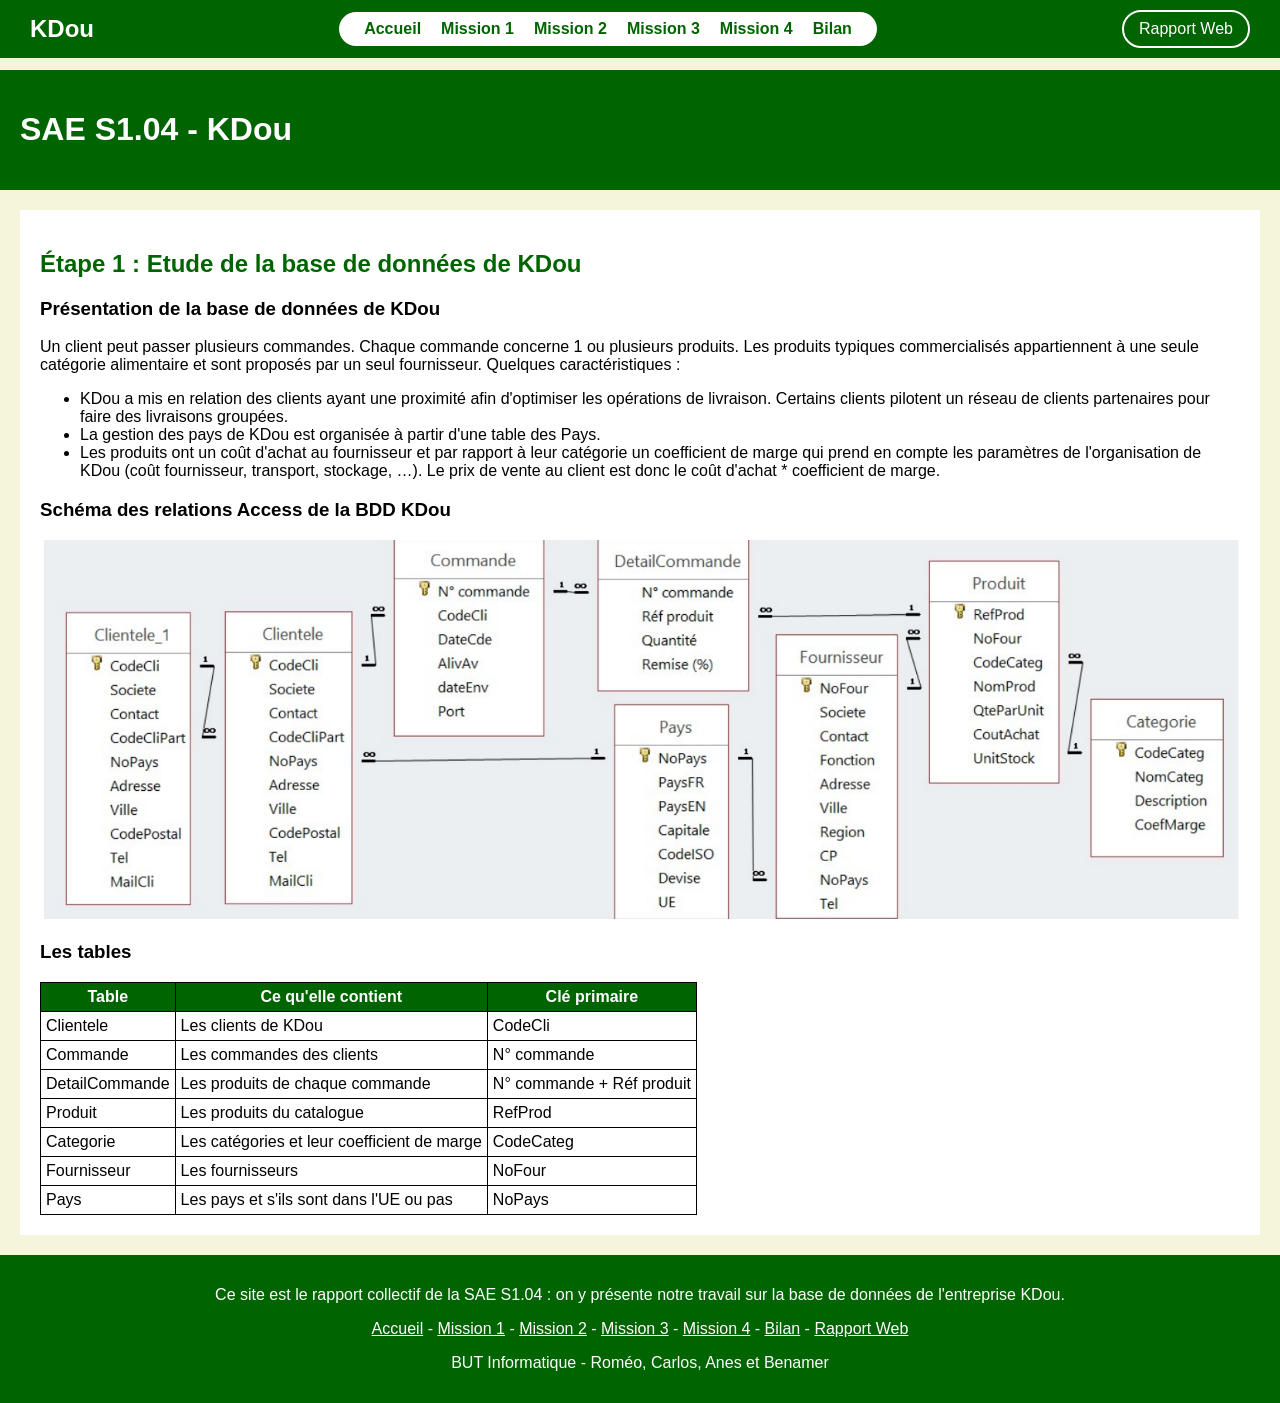
==== base.html @ 9d702728 "Add files via upload" ====
<!DOCTYPE html>
<html lang="fr">
<head>
    <meta charset="UTF-8">
    <title>La base - KDou</title>
    <link rel="stylesheet" href="css/SAE.css">
</head>
<body>

<!-- a copier sur toutes les pages -->
<header>
    <h1>SAE S1.04 - KDou</h1>
</header>

<!-- a copier sur toutes les pages -->

<nav>
    <p class="logo">KDou</p>
    <ul>
        <li><a href="index.html">Accueil</a></li>
        <li><a href="base.html">Mission 1</a></li>
        <li><a href="exploration.html">Mission 2</a></li>
        <li><a href="indicateurs.html">Mission 3</a></li>
        <li><a href="personnels.html">Mission 4</a></li>
        <li><a href="conclusion.html">Bilan</a></li>
    </ul>
    <a class="bouton-rapport" href="rapport.html">Rapport Web</a>
</nav>

<!-- chacun change que cette partie -->
<main>
    <h2>Étape 1 : Etude de la base de données de KDou</h2>

    <h3>Présentation de la base de données de KDou</h3>
    <p>Un client peut passer plusieurs commandes. Chaque commande concerne 1 ou plusieurs produits. Les produits typiques commercialisés appartiennent à une seule catégorie alimentaire et sont proposés par un seul fournisseur. Quelques caractéristiques :</p>
    <ul>
        <li>KDou a mis en relation des clients ayant une proximité afin d'optimiser les opérations de livraison. Certains clients pilotent un réseau de clients partenaires pour faire des livraisons groupées.</li>
        <li>La gestion des pays de KDou est organisée à partir d'une table des Pays.</li>
        <li>Les produits ont un coût d'achat au fournisseur et par rapport à leur catégorie un coefficient de marge qui prend en compte les paramètres de l'organisation de KDou (coût fournisseur, transport, stockage, …). Le prix de vente au client est donc le coût d'achat * coefficient de marge.</li>
    </ul>

    <h3>Schéma des relations Access de la BDD KDou</h3>
    <img src="images/schema.png" alt="Schéma des relations Access de la BDD KDou">

    <h3>Les tables</h3>
    <table>
        <tr>
            <th>Table</th>
            <th>Ce qu'elle contient</th>
            <th>Clé primaire</th>
        </tr>
        <tr>
            <td>Clientele</td>
            <td>Les clients de KDou</td>
            <td>CodeCli</td>
        </tr>
        <tr>
            <td>Commande</td>
            <td>Les commandes des clients</td>
            <td>N° commande</td>
        </tr>
        <tr>
            <td>DetailCommande</td>
            <td>Les produits de chaque commande</td>
            <td>N° commande + Réf produit</td>
        </tr>
        <tr>
            <td>Produit</td>
            <td>Les produits du catalogue</td>
            <td>RefProd</td>
        </tr>
        <tr>
            <td>Categorie</td>
            <td>Les catégories et leur coefficient de marge</td>
            <td>CodeCateg</td>
        </tr>
        <tr>
            <td>Fournisseur</td>
            <td>Les fournisseurs</td>
            <td>NoFour</td>
        </tr>
        <tr>
            <td>Pays</td>
            <td>Les pays et s'ils sont dans l'UE ou pas</td>
            <td>NoPays</td>
        </tr>
    </table>
</main>

<!-- a copier sur toutes les pages -->
<!-- a copier sur toutes les pages -->
<footer>
    <p>Ce site est le rapport collectif de la SAE S1.04 : on y présente notre travail sur la base de données de l'entreprise KDou.</p>
    <p>
        <a href="index.html">Accueil</a> -
        <a href="base.html">Mission 1</a> -
        <a href="exploration.html">Mission 2</a> -
        <a href="indicateurs.html">Mission 3</a> -
        <a href="personnels.html">Mission 4</a> -
        <a href="conclusion.html">Bilan</a> -
        <a href="rapport.html">Rapport Web</a>
    </p>
    <p>BUT Informatique - Roméo, Carlos, Anes et Benamer</p>
</footer>

</body>
</html>
---- css/SAE.css ----
/* CSS commun à tout le site, ne pas en faire un autre */

body {
    font-family: Arial;
    background-color: beige;
    margin: 0;
}

/* le titre en haut */
header {
    background-color: darkgreen;
    color: white;
    padding: 20px;
    margin-top: 70px; /* sinon le menu cache le titre */
}

/* le menu reste en haut (demandé par le prof) */
nav {
    position: fixed;
    top: 0;
    left: 0;
    right: 0;
    display: flex;
    justify-content: space-between;
    align-items: center;
    padding: 10px 30px;
    background-color: darkgreen;
}

.logo {
    color: white;
    font-size: 24px;
    font-weight: bold;
    margin: 0;
}

/* les liens dans un cadre blanc arrondi */
nav ul {
    display: flex;
    gap: 20px;
    list-style-type: none;
    margin: 0;
    padding: 8px 25px;
    background-color: white;
    border-radius: 20px;
}

nav ul a {
    color: darkgreen;
    text-decoration: none;
    font-weight: bold;
}

nav ul a:hover {
    text-decoration: underline;
}

/* bouton Rapport Web */
.bouton-rapport {
    color: white;
    border: 2px solid white;
    border-radius: 20px;
    padding: 8px 15px;
    text-decoration: none;
}

.bouton-rapport:hover {
    background-color: white;
    color: darkgreen;
}

/* le contenu des pages */
main {
    background-color: white;
    margin: 20px;
    padding: 20px;
}

h2 {
    color: darkgreen;
}

/* les tableaux de résultats */
table {
    border-collapse: collapse;
}

th {
    background-color: darkgreen;
    color: white;
    border: 1px solid black;
    padding: 5px;
}

td {
    border: 1px solid black;
    padding: 5px;
}

/* les captures ne dépassent pas */
img {
    max-width: 100%;
}

footer {
    text-align: center;
}
.equipe {
    display: flex;
    justify-content: center;
    gap: 20px;
}

.membre {
    background-color: beige;
    border: 2px solid darkgreen;
    padding: 15px 25px;
    font-weight: bold;
}

/* blocs pour aller vers les autres pages */
.parties {
    display: flex;
    justify-content: center;
    gap: 15px;
}

.bloc {
    background-color: darkgreen;
    color: white;
    padding: 20px;
    text-decoration: none;
    font-weight: bold;
}

.bloc:hover {
    background-color: green;
}

/* pied de page */
footer {
    background-color: darkgreen;
    color: white;
    padding: 15px;
}

footer a {
    color: white;
}
/* les requetes SQL */
pre {
    background-color: lightgray;
    padding: 10px;
    border-radius: 10px;
}
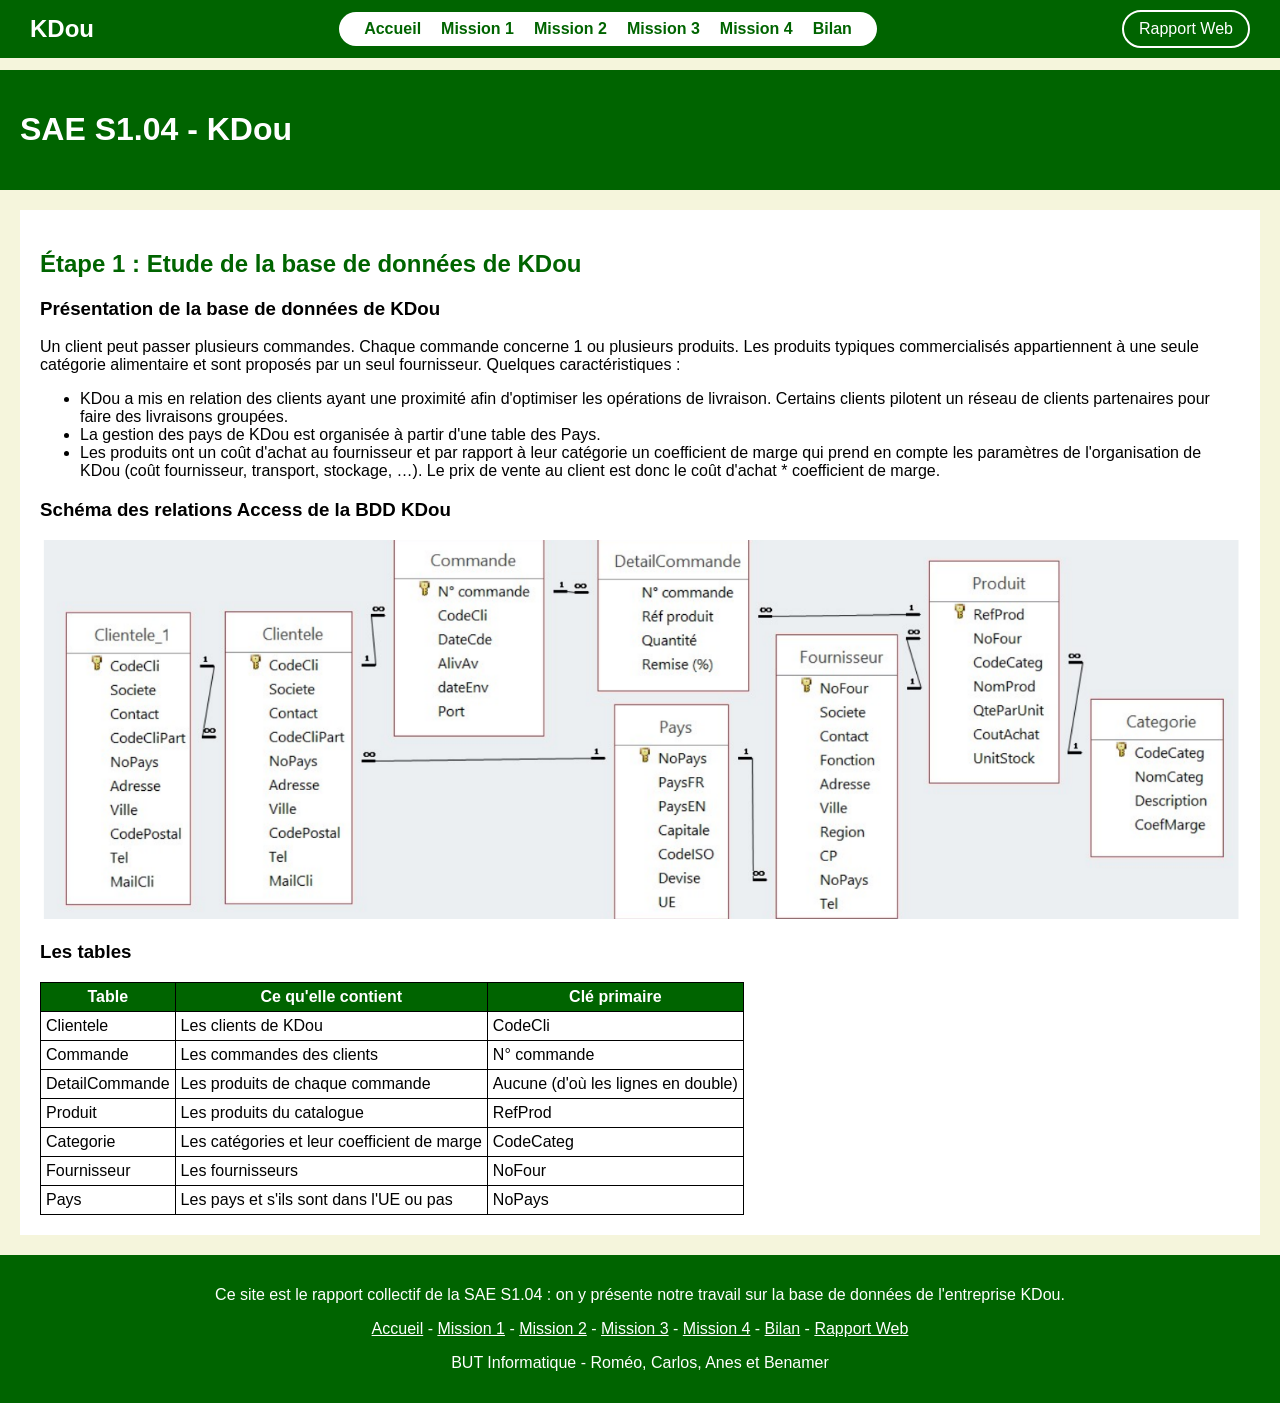
==== commit 866a5325: "Add files via upload" ====
--- a/base.html
+++ b/base.html
@@ -62,7 +62,7 @@
         <tr>
             <td>DetailCommande</td>
             <td>Les produits de chaque commande</td>
-            <td>N° commande + Réf produit</td>
+            <td>Aucune (d'où les lignes en double)</td>
         </tr>
         <tr>
             <td>Produit</td>
